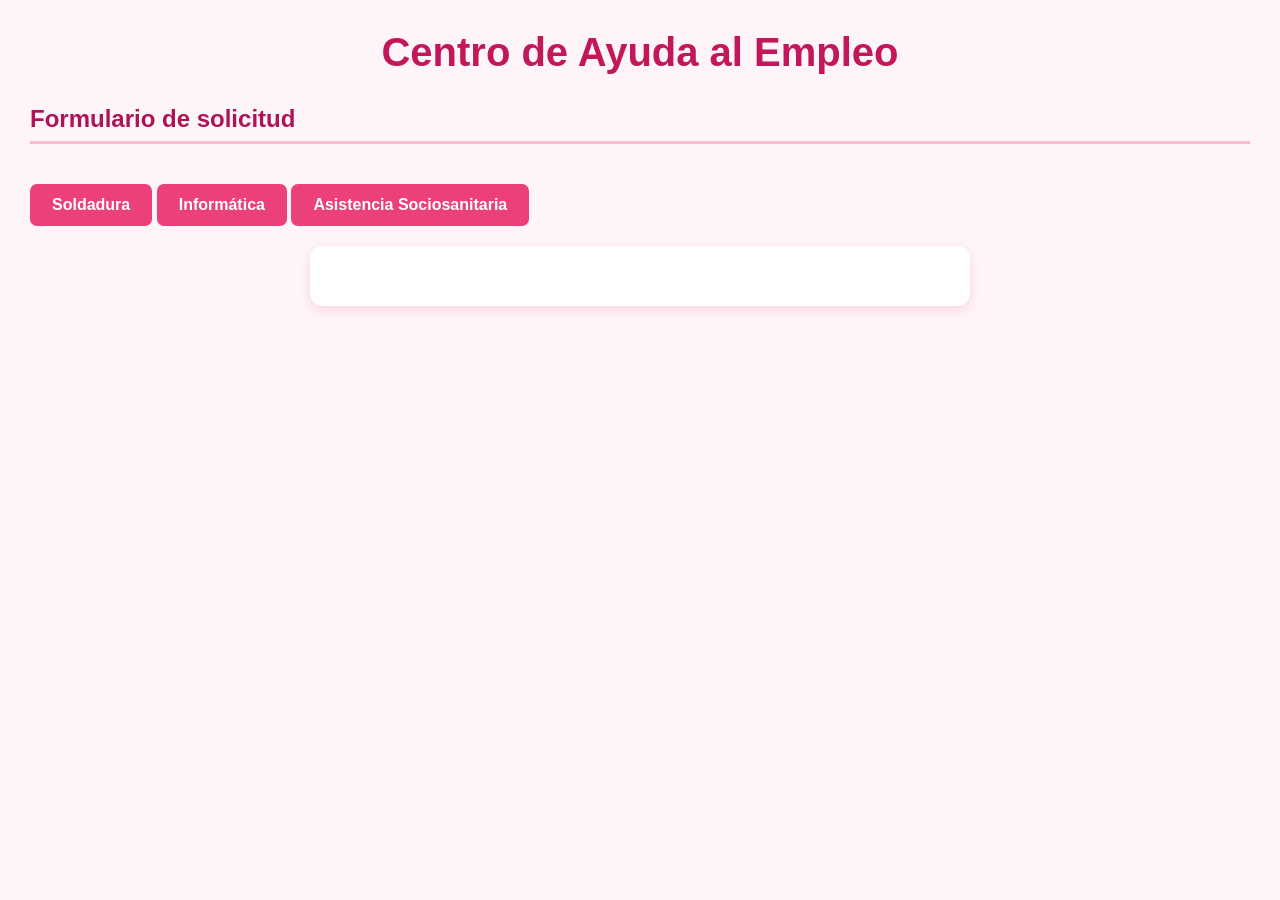
==== html/index.html @ a87f48b0 "Añade archivos del examen DWES" ====
<html>
    <head>
        <title>Examen de Desarrollo web en entorno servidor</title>
        <link rel="stylesheet" type="text/css" href="../estilos/estilos.css">
        <link rel="icon" type="image/png" sizes="32x32" href="../imagenes/favicon.jpeg">
    </head>
    <body>
        <h1>Centro de Ayuda al Empleo</h1>
        <h2>Formulario de solicitud</h2>
        <button onclick="location.href='../php/tabla.php?tipo=soldadura'">Soldadura</button>
        <button onclick="location.href='../php/tabla.php?tipo=informatica'">Informática</button>
        <button onclick="location.href='../php/tabla.php?tipo=socio'">Asistencia Sociosanitaria</button>
        <form action="../php/tabla.php" method="???">
            <!-- Añade aquí todos los datos que te pido en el enunciado -->
        <form>
    </body>
</html>
---- estilos/estilos.css ----
body {
    font-family: Arial, sans-serif;
    background-color: #fff5f8;
    color: #4a3a40;
    margin: 0;
    padding: 30px;
}

h1 {
    color: #c2185b;
    text-align: center;
    font-size: 2.5em;
    margin-bottom: 30px;
}

h2 {
    color: #ad1457;
    border-bottom: 3px solid #f8bbd0;
    padding-bottom: 8px;
    margin-top: 30px;
}

form {
    background-color: #ffffff;
    max-width: 600px;
    margin: 20px auto;
    padding: 30px;
    border-radius: 12px;
    box-shadow: 0 4px 12px rgba(194, 24, 91, 0.15);
}

label {
    display: block;
    font-weight: bold;
    color: #880e4f;
    margin-top: 15px;
    margin-bottom: 6px;
}

input, select, textarea {
    width: 100%;
    box-sizing: border-box;
    padding: 10px;
    border: 2px solid #f8bbd0;
    border-radius: 6px;
    background-color: #fffafb;
    color: #4a3a40;
    font-size: 15px;
}

input:focus, select:focus, textarea:focus {
    outline: none;
    border-color: #ec407a;
    background-color: #ffffff;
}

button,input[type="submit"], input[type="button"] {
    background-color: #ec407a;
    color: white;
    border: none;
    padding: 12px 22px;
    border-radius: 7px;
    font-size: 16px;
    font-weight: bold;
    cursor: pointer;
    margin-top: 20px;
    transition: background-color 0.2s, transform 0.2s;
}

button:hover,input[type="submit"]:hover, input[type="button"]:hover {
    background-color: #c2185b;
    transform: translateY(-2px);
}

button:active, input[type="submit"]:active, input[type="button"]:active {
    transform: translateY(0);
}

table { 
    width: 80%; 
    margin: 30px auto; 
    border-collapse: collapse; 
    background-color: white; 
} 

th { 
    background-color: #ec407a; 
    color: white; 
    padding: 12px; 
    border: 1px solid #c2185b; 
}

td { 
    padding: 10px; 
    border: 1px solid #f8bbd0; 
} 

tr:nth-child(even) { 
    background-color: #fff0f5; 
} 
tr:nth-child(odd) { 
    background-color: white; 
}
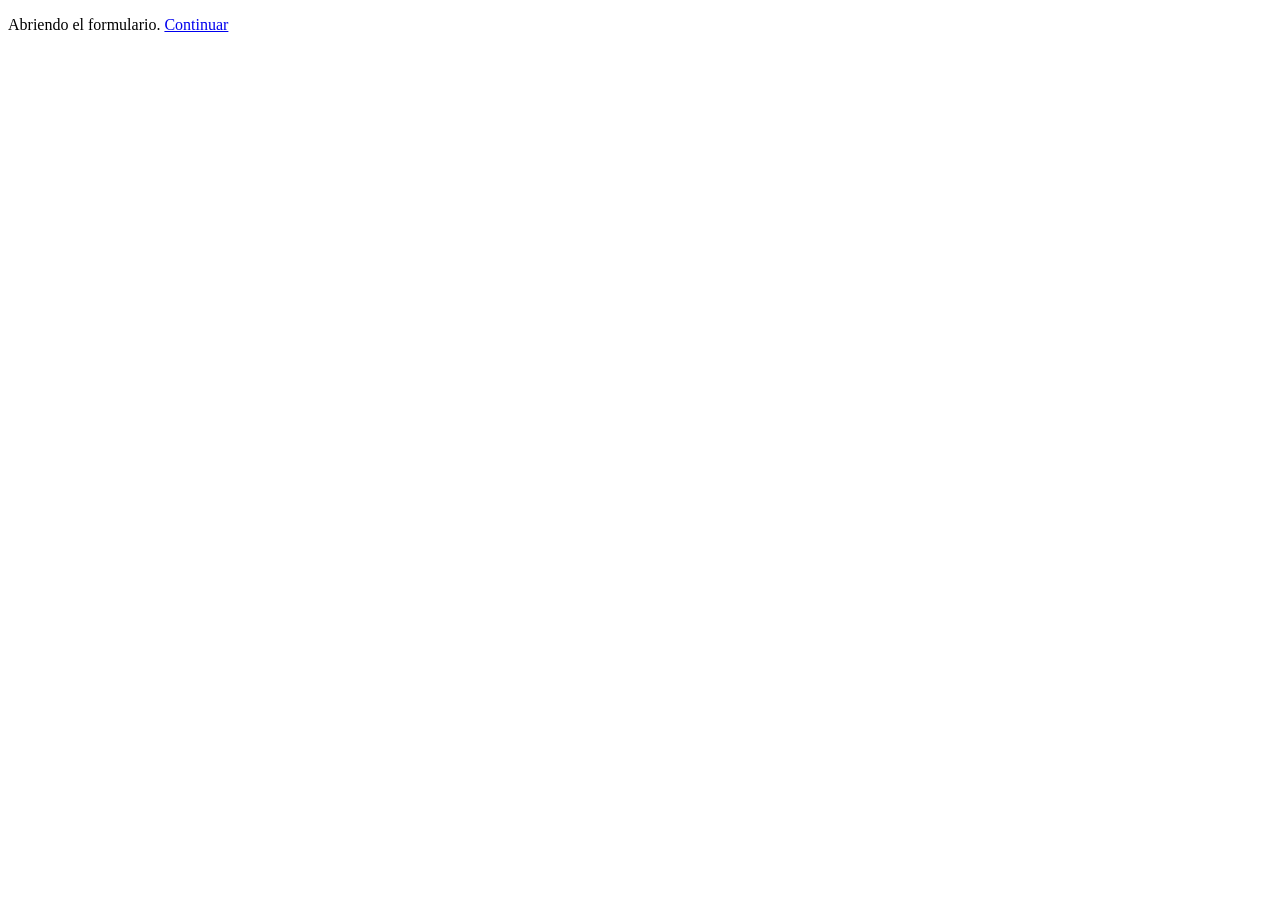
==== commit 6b7483a8: "Actualiza entrega del examen DWES" ====
--- a/html/index.html
+++ b/html/index.html
@@ -1,17 +1,12 @@
-<html>
-    <head>
-        <title>Examen de Desarrollo web en entorno servidor</title>
-        <link rel="stylesheet" type="text/css" href="../estilos/estilos.css">
-        <link rel="icon" type="image/png" sizes="32x32" href="../imagenes/favicon.jpeg">
-    </head>
-    <body>
-        <h1>Centro de Ayuda al Empleo</h1>
-        <h2>Formulario de solicitud</h2>
-        <button onclick="location.href='../php/tabla.php?tipo=soldadura'">Soldadura</button>
-        <button onclick="location.href='../php/tabla.php?tipo=informatica'">Informática</button>
-        <button onclick="location.href='../php/tabla.php?tipo=socio'">Asistencia Sociosanitaria</button>
-        <form action="../php/tabla.php" method="???">
-            <!-- Añade aquí todos los datos que te pido en el enunciado -->
-        <form>
-    </body>
+<!DOCTYPE html>
+<html lang="es">
+<head>
+    <meta charset="UTF-8">
+    <meta http-equiv="refresh" content="0; url=../php/formulario.php">
+    <meta name="viewport" content="width=device-width, initial-scale=1.0">
+    <title>Centro de Ayuda al Empleo</title>
+</head>
+<body>
+    <p>Abriendo el formulario. <a href="../php/formulario.php">Continuar</a></p>
+</body>
 </html>
